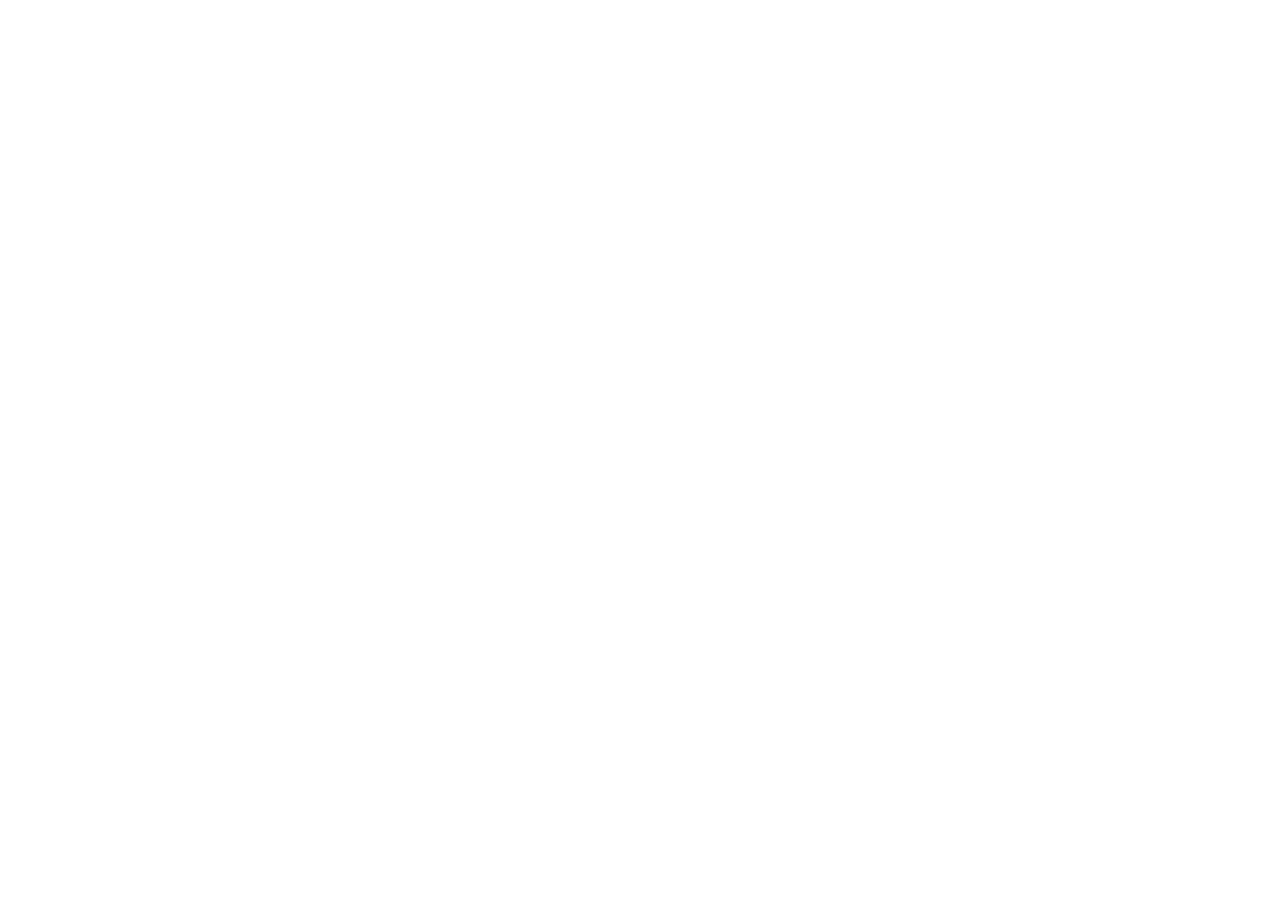
==== index.html @ 110d1e90 "first commit" ====
<!DOCTYPE html>
<html lang="en">
<head>
  <meta charset="UTF-8">

  <link rel="stylesheet" href="style.css">
  <title>Curso FlexBox</title>
</head>
<body>
  <div id="app">
    <div class="box"></div>
    <div class="box"></div>
    <div class="box"></div>
  </div>  
</body>
</html>
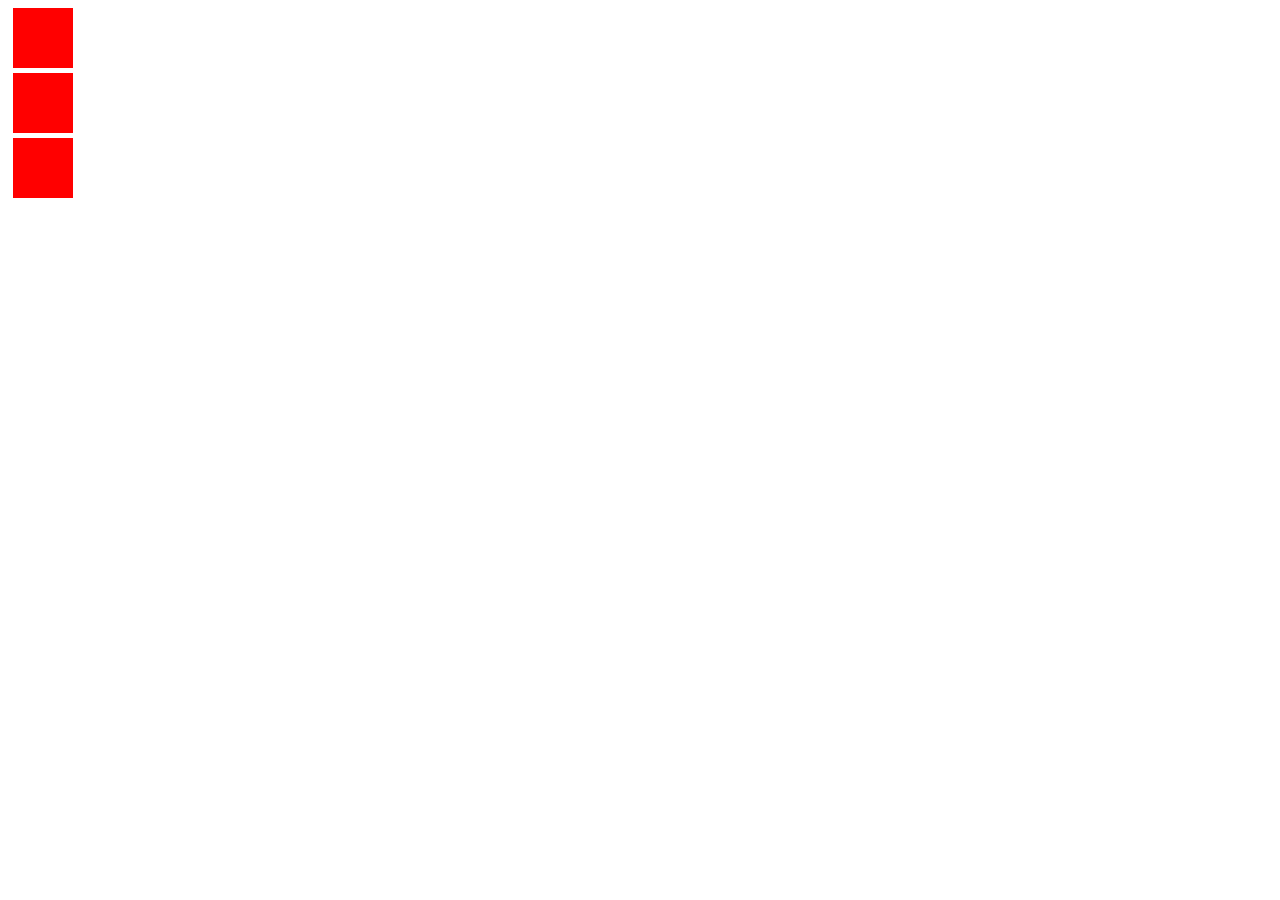
==== commit 17cf5d05: "name styles" ====
--- a/index.html
+++ b/index.html
@@ -3,7 +3,7 @@
 <head>
   <meta charset="UTF-8">
 
-  <link rel="stylesheet" href="style.css">
+  <link rel="stylesheet" href="styles.css">
   <title>Curso FlexBox</title>
 </head>
 <body>
--- a/styles.css
+++ b/styles.css
@@ -0,0 +1,9 @@
+#app {
+}
+
+.box {
+  width: 60px;
+  height: 60px;
+  background: #f00;
+  margin: 5px;
+}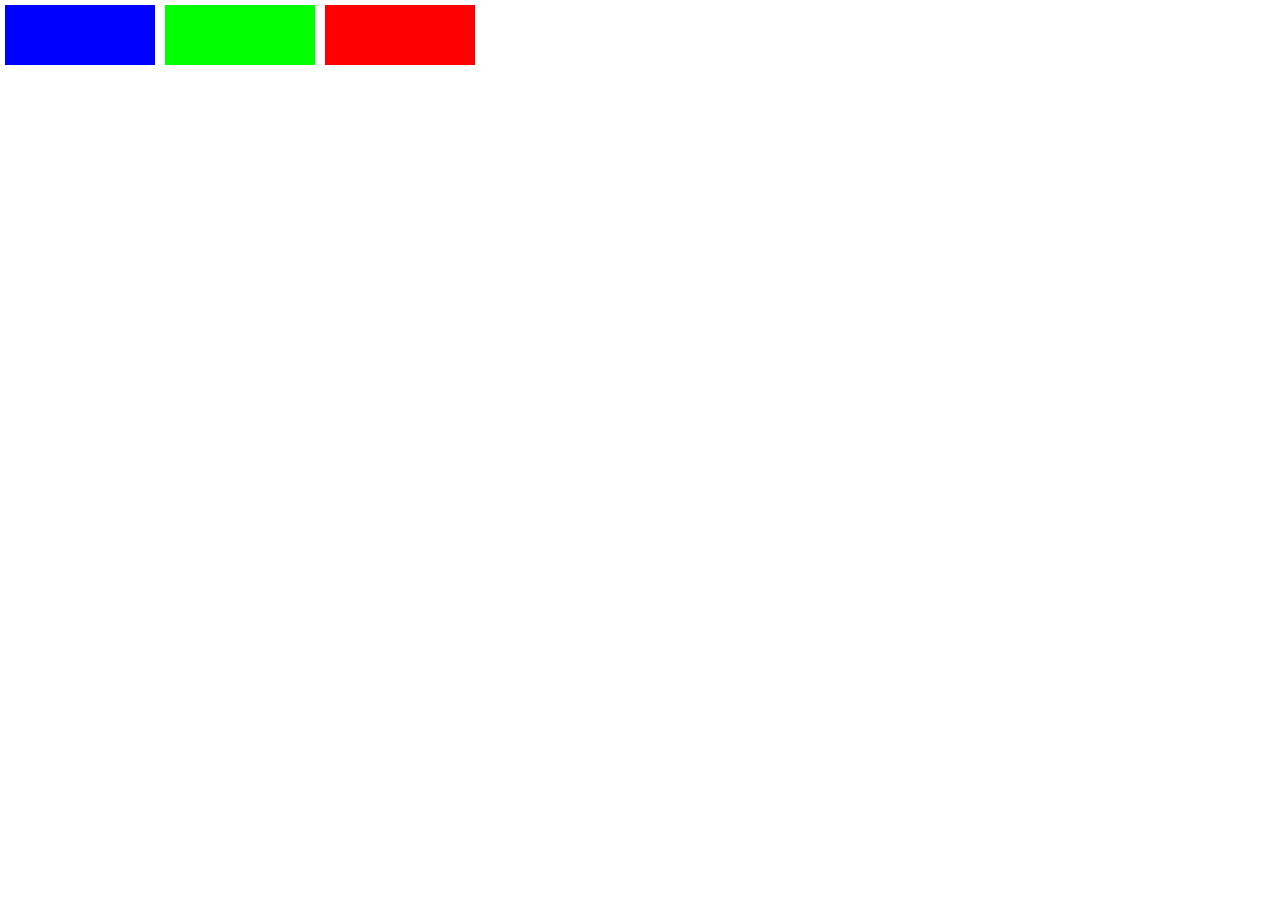
==== commit 5f08a05a: "fix: ordination" ====
--- a/index.html
+++ b/index.html
@@ -8,9 +8,9 @@
 </head>
 <body>
   <div id="app">
-    <div class="box"></div>
-    <div class="box"></div>
-    <div class="box"></div>
+    <div class="box red"></div>
+    <div class="box green"></div>
+    <div class="box blue"></div>
   </div>  
 </body>
 </html>--- a/styles.css
+++ b/styles.css
@@ -1,9 +1,31 @@
+html, 
+body, 
 #app {
+  height: 100%;
+  margin: 0;
+}
+
+#app {
+  display: flex;
 }
 
 .box {
-  width: 60px;
+  width: 150px;
   height: 60px;
+  margin: 5px;
+}
+
+.red {
+  order: 3;
   background: #f00;
-  margin: 5px;
+}
+
+.green {
+  order: 2;
+  background: #0f0;
+}
+
+.blue {
+  order: 0;
+  background: #00f;
 }